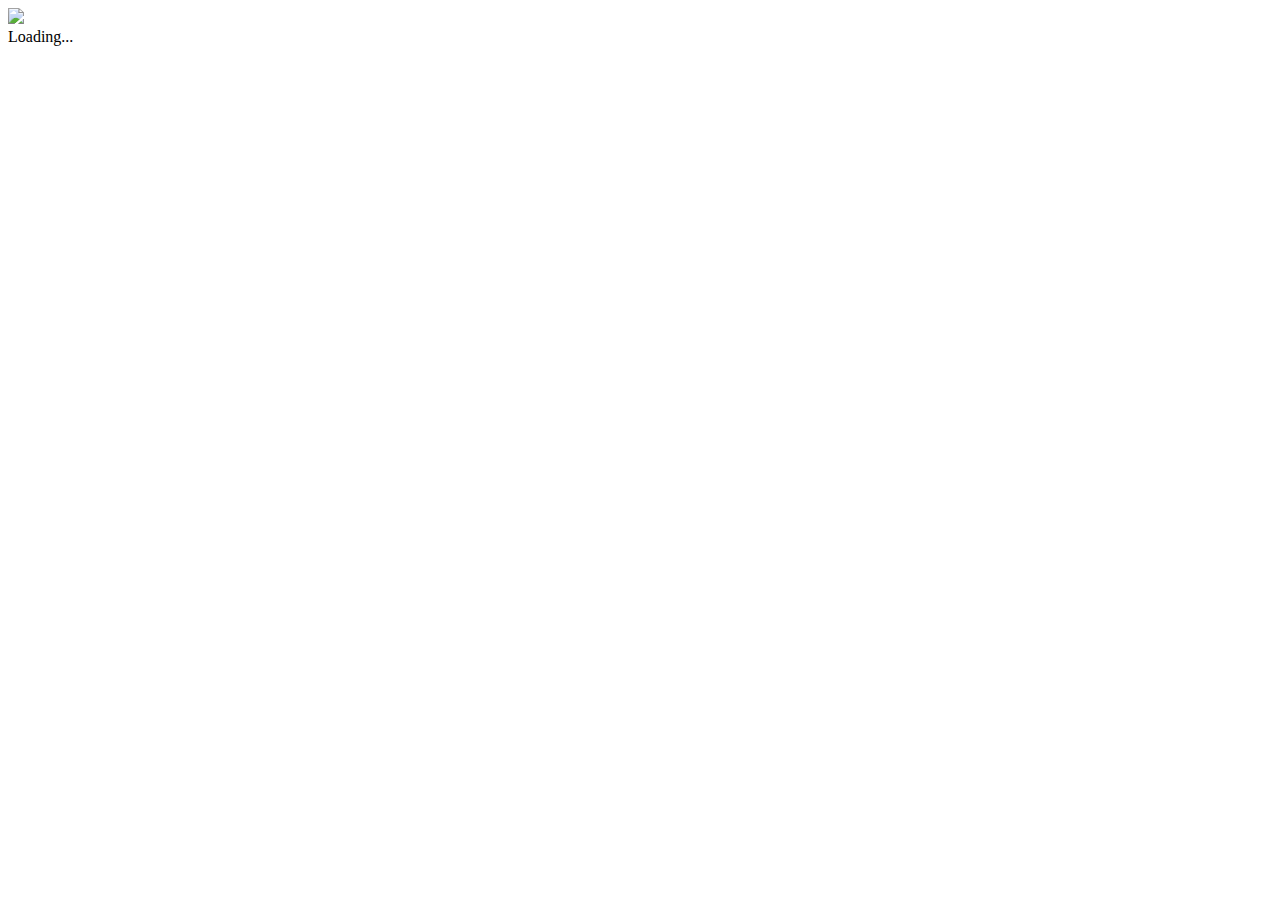
==== docupass_template.html @ efba9149 "aaaa" ====
<!DOCTYPE html>
<html lang="en">

<head>
    <meta charset="UTF-8">
    <meta name="viewport" content="width=device-width, initial-scale=1.0, maximum-scale=1.0, user-scalable=no" />
    <title>Identity Verification - ID Analyzer</title>
    <!-- Custom CSS, modify included CSS and upload it to your own server -->
    <link rel="stylesheet" href="./docupass_style.css">
    <!-- End Layout CSS  -->
</head>

<body>
    <section class="fullscreen">
        <div class="col-lg-6 col-md-8 col-sm-10 col-xs-11">
            <div class="screen card animate__animated animate__zoomIn" id="preloader">
                <div class="card-body">
                    <img src="asset/loading2.svg" style="width: 118px; height: auto">
                    <div>Loading...</div>
                </div>
            </div>
            <div class="screen card animate__animated animate__zoomIn" id="welcome" style="display: none">
                <div class="card-body">
                    <h5 class="card-title ls" data-l="IdentityVerificationHead"><i class="fa fa-user-shield"></i>
                        Identity Verification</h5>
                    <p class="card-text ls" data-l="EnterRef">To begin your identity verification, please enter your
                        identity verification reference code below.</p>
                    <div class="form-group">
                        <input type="text" class="form-control form-control-lg ls-p" data-l="ReferenceCode"
                            name="referenceCode" id="referenceCode" placeholder="Reference Code">
                    </div>
                    <button class="btn btn-primary ls" data-l="Continue" id="btn_check_reference">Continue</button>
                </div>
            </div>
<!--            <div class="screen card animate__animated animate__zoomIn" id="agreement" style="display: none">-->
<!--                <div class="card-body">-->
<!--                    <h5 class="card-title ls" data-l="IdentityVerificationHead"><i class="fa fa-user-shield"></i>-->
<!--                        Identity Verification</h5>-->
<!--                    <h6 class="card-subtitle mb-2 text-muted companyname"></h6>-->
<!--                    <p class="card-text custom_welcome_text"></p>-->
<!--                    <p class="card-text biometricVerificationPhoto ls" data-l="IntroBio">Você está prestes a iniciar um-->
<!--                        processo de verificação de identidade enviando uma <strong>identificação emitida pelo governo-->
<!--                            documento</strong> e <strong>selfie-->
<!--                            imagem</strong>. Suas informações de identidade serão enviadas para <span-->
<!--                                class="companyname"></span> para processamento adicional.</p>-->
<!--                    <p class="card-text biometricVerificationVideo ls" data-l="IntroBioVideo">Você está prestes a iniciar um-->
<!--                        processo de verificação de identidade enviando uma <strong>identificação emitida pelo governo-->
<!--                            documento</strong> e <strong>selfie-->
<!--                            vídeo</strong>. Suas informações de identidade serão enviadas para <span class="companyname"></span>-->
<!--                        para processamento posterior.</p>-->
<!--                    <p class="card-text biometricVerificationOff ls" data-l="IntroNoBio">Você está prestes a iniciar um-->
<!--                        processo de verificação de identidade enviando uma <strong>identificação emitida pelo governo-->
<!--                            documento</strong> e <strong>selfie-->
<!--                            vídeo</strong>. Suas informações de identidade serão enviadas para <span class="companyname"></span>-->
<!--                        para processamento posterior.</p>-->
<!--                    <div class="idlist" style="margin-bottom: 15px;">-->
<!--                        <span id="AcceptP" class="text-success"><i class="fa fa-check"></i> <span class="ls"-->
<!--                                data-l="Passport">Passaporte</span></span>-->
<!--                        <span id="AcceptD" class="text-success"><i class="fa fa-check"></i> <span class="ls"-->
<!--                                data-l="DL">Driver's License</span></span>-->
<!--                        <span id="AcceptI" class="text-success"><i class="fa fa-check"></i> <span class="ls"-->
<!--                                data-l="IDCard">ID Card</span></span>-->
<!--                        <span id="DeclineP" class="text-danger"><i class="fa fa-times"></i> <span class="ls"-->
<!--                                data-l="Passport">Passport</span></span>-->
<!--                        <span id="DeclineD" class="text-danger"><i class="fa fa-times"></i> <span class="ls"-->
<!--                                data-l="DL">Driver's License</span></span>-->
<!--                        <span id="DeclineI" class="text-danger"><i class="fa fa-times"></i> <span class="ls"-->
<!--                                data-l="IDCard">ID Card</span></span>-->
<!--                    </div>-->
<!--                    &lt;!&ndash; optional terms agreement checkbox-->
<!--                <div class="form-group">-->
<!--                    <div class="custom-control custom-checkbox">-->
<!--                        <input type="checkbox" class="custom-control-input" id="tosCheck" checked="">-->
<!--                        <label class="custom-control-label ls" data-l="toscheck" for="tosCheck">I agree to the <a href="#" target="_blank">service agreement</a></label>-->
<!--                    </div>-->
<!--                </div>&ndash;&gt;-->
<!--                    <button class="btn btn-primary ls" data-l="StartVerification" id="btn_start_verification">Iniciar verificação</button>-->
<!--                </div>-->
<!--            </div>-->
            <div  id="agreement" style="display: none">
                <h2>Blquinho bem bosta só para ver se isso é totalmente customizavel</h2>
                <button class="btn btn-primary ls" data-l="StartVerification" id="btn_start_verification">Inicie logo a verificação</button>
            </div>
            <div class="screen card animate__animated animate__zoomIn" id="phoneVerification" style="display: none">
                <div class="card-body">
                    <h4 class="card-title ls" data-l="PhoneVerificationHead"><i class="fad fa-phone"></i> Phone
                        Verification</h4>
                    <p class="card-text ls" data-l="EnterPhone">Please enter your phone number</p>
                    <div id="enterPhoneNumber">
                        <div class="form-group">
                            <select class="form-control" id="phoneCountryCode"></select>
                        </div>
                        <div class="form-group">
                            <input class="form-control ls-p" data-l="PhoneNumber" id="phoneNumber"
                                placeholder="Phone Number" autocomplete="no" inputmode="numeric">
                        </div>
                    </div>
                    <div id="staticPhoneNumber">
                        <h4 class="mb-3" id="presetPhoneNumber"></h4>
                    </div>
                    <button class="btn btn-primary ls" data-l="TextMe" id="btn_send_text"><i class="far fa-sms"></i>
                        Text Me</button>
                    <button class="btn btn-secondary ls" data-l="CallMe" id="btn_send_call"><i
                            class="fal fa-phone-volume"></i> Call Me</button>
                    <div id="codeConfirmation" class="mt-3 animate__animated animate__zoomIn" style="display: none">
                        <div id="codeSentAlert" class="alert alert-success"><i class="fad fa-comment-alt-check"></i>
                            Verification code sent! Please enter the code below.</div>
                        <div class="form-group">
                            <input class="form-control-lg form-control ls-p" data-l="VerificationCode"
                                id="phoneVerificationCode" placeholder="Verification Code" inputmode="numeric"
                                maxlength="6" autocomplete="no">
                        </div>
                    </div>
                </div>
            </div>
            <div class="screen card animate__animated animate__zoomIn" id="documentSelection" style="display: none">
                <div class="card-body">
                    <h4 class="card-title ls" data-l="DocumentSelectionHead"><i class="fa fa-id-card"></i> Seleção de documento</h4>
                    <p class="card-text ls" data-l="SelectDoc">Selecione o documento que vai ser validado.</p>
                    <div class="form-group">
                        <select class="form-control-lg form-control" id="documentSelector">
                            <option value="0" data-type="P" class="ls" data-l="Passport">Passaporte</option>
                            <option value="1" data-type="D" class="ls" data-l="DL">Carteira de motorista</option>
                            <option value="2" data-type="I" class="ls" data-l="IDCard">Carteira de identidade</option>
                        </select>
                    </div>
                    <button class="showscreen btn btn-secondary ls" data-l="Back" data-screen="agreement">Voltar</button>
                    <button class="btn btn-primary ls" data-l="Continue"
                        id="btn_confirm_document_selection">Continuar</button>
                </div>
            </div>
            <div class="screen card animate__animated animate__zoomIn" id="videoGuide" style="display: none">
                <div class="card-body">
                    <h4 class="card-title ls" data-l="SelfieVideoHead"><i class="fad fa-info-square"></i> Selfie Video
                    </h4>
                    <p class="card-text mobiletext ls" data-l="SelfieVideoIntroM">In the next step you will be asked to
                        record a selfie video, <strong>you must speak out loud the follow 4 digits while recording the
                            video</strong>.</p>
                    <p class="card-text iframetext ls" data-l="SelfieVideoIntroI">In the next step you will be asked to
                        upload a selfie video, <strong>you must speak out loud the follow 4 digits while recording the
                            video</strong>.</p>
                    <p class="passcode"
                        style="text-align: center; font-size: 40px; letter-spacing: 5px; font-weight: bold"></p>
                    <p style="text-align: center"><img src="asset/selfie-guide.jpg"
                            style="max-height:30vh; max-width: 80%"></p>
                    <button class="btn btn-primary ls" data-l="beginRecording" id="btn_record_selfie_video"><i
                            class="fad fa-video"></i> Record Video</button>
                </div>
            </div>
            <div class="screen card animate__animated animate__zoomIn" id="selfieGuide" style="display: none">
                <div class="card-body">
                    <h4 class="card-title ls" data-l="SelfieHead"><i class="fad fa-info-square"></i> Selfie Picture</h4>
                    <p class="card-text mobiletext ls" data-l="SelfieIntroM">In the next step you will be asked to take
                        a selfie picture.</p>
                    <p class="card-text iframetext ls" data-l="SelfieIntroI">In the next step you will be asked to
                        upload a selfie picture.</p>
                    <p style="text-align: center"><img src="asset/selfie-guide.jpg"
                            style="max-height:30vh; max-width: 80%"></p>
                    <button class="btn btn-primary  ls" data-l="Continue" id="btn_take_selfie_photo">Continue</button>
                </div>
            </div>
            <div class="screen card animate__animated animate__zoomIn" id="documentGuide0" style="display: none">
                <div class="card-body">
                    <h4 class="card-title ls" data-l="PassportHead"><i class="fad fa-info-square"></i> Passport</h4>
                    <p class="card-text mobiletext ls" data-l="PassportIntroM">Please flip your passport to the
                        <strong>bio data page</strong>, in the next step you will take a photo of the biodata page.
                    </p>
                    <p class="card-text iframetext ls" data-l="PassportIntroI">Please flip your passport to the
                        <strong>bio data page</strong>, in the next step you will upload a photo of the biodata page.
                    </p>
                    <p style="text-align: center"><img src="asset/passport-guide.jpg"
                            style="max-height:40vh; max-width: 80%"></p>
                    <button class="showscreen btn btn-secondary ls" data-l="Back"
                        data-screen="documentSelection">Back</button>
                    <button class="btn btn-primary ls" data-l="beginCapture" id="btn_capture_passport"><i
                            class="fad fa-camera-retro"></i> Take Photo</button>
                </div>
            </div>
            <div class="screen card animate__animated animate__zoomIn" id="documentGuide1" style="display: none">
                <div class="card-body">
                    <div class="dltext">
                        <h4 class="card-title ls" data-l="DLHead"><i class="fad fa-info-square"></i> Driver's License
                            Front</h4>
                        <p class="card-text mobiletext ls" data-l="DLIntroM">You need to take photo of the
                            <strong>front</strong> side of your driver's license in the next step.
                        </p>
                        <p class="card-text iframetext ls" data-l="DLIntroI">You need to upload photo of the
                            <strong>front</strong> side of your driver's license in the next step.
                        </p>
                        <p style="text-align: center"><img src="asset/dl-guide-front.jpg"
                                style="max-height:40vh; max-width: 80%"></p>
                    </div>
                    <div class="idtext">
                        <h4 class="card-title ls" data-l="IDHead"><i class="fad fa-info-square"></i> ID Card Front</h4>
                        <p class="card-text mobiletext ls" data-l="IDIntroM">You need to take photo of the
                            <strong>front</strong> side of your identification card in the next step.
                        </p>
                        <p class="card-text iframetext ls" data-l="IDIntroI">You need to upload photo of the
                            <strong>front</strong> side of your identification card in the next step.
                        </p>
                        <p style="text-align: center"><img src="asset/id-guide-front.jpg"
                                style="max-height:40vh; max-width: 80%"></p>
                    </div>
                    <button class="showscreen btn btn-secondary ls" data-l="Back"
                        data-screen="documentSelection">Back</button>
                    <button class="btn btn-primary ls" data-l="beginCapture" id="btn_capture_id_front"><i
                            class="fad fa-camera-retro"></i> Take Photo</button>
                </div>
            </div>
            <div class="screen card animate__animated animate__zoomIn" id="documentGuide1Back" style="display: none">
                <div class="card-body">
                    <div class="dltext">
                        <h4 class="card-title ls" data-l="DLHeadBack"><i class="fad fa-info-square"></i> Driver License
                            Back</h4>
                        <p class="card-text mobiletext ls" data-l="DLIntroMBack">You need to take photo of the
                            <strong>back</strong> side of your driver's license in the next step.
                        </p>
                        <p class="card-text iframetext ls" data-l="DLIntroIBack">You need to upload photo of the
                            <strong>back</strong> side your driver's license in the next step.
                        </p>
                        <p style="text-align: center"><img src="asset/id-guide-back.jpg"
                                style="max-height:40vh; max-width: 80%"></p>
                    </div>
                    <div class="idtext">
                        <h4 class="card-title ls" data-l="IDHeadBack"><i class="fad fa-info-square"></i> ID Card Back
                        </h4>
                        <p class="card-text mobiletext ls" data-l="IDIntroMBack">You need to take photo of the
                            <strong>back</strong> side of your identification card in the next step.
                        </p>
                        <p class="card-text iframetext ls" data-l="IDIntroIBack">You need to upload photo of the
                            <strong>back</strong> side of your identification card in the next step.
                        </p>
                        <p style="text-align: center"><img src="asset/id-guide-back.jpg"
                                style="max-height:40vh; max-width: 80%"></p>
                    </div>
                    <button class="btn btn-primary  ls" data-l="beginCapture" id="btn_capture_id_back"><i
                            class="fad fa-camera-retro"></i> Take Photo</button>
                </div>
            </div>
            <div class="screen card animate__animated animate__zoomIn" id="pendingVerification" style="display: none">
                <div class="card-body">
                    <h4 class="card-title ls" data-l="Verifying">Verifying...</h4>
                    <p class="card-text" style="text-align: center; margin-top: 30px; margin-bottom: 30px;"><img
                            src="asset/verifying.svg" style="width: 138px; height: auto"></p>
                    <p class="card-text ls" data-l="VerifyingTxt" style="text-align: center">We are verifying your
                        document, this will take a moment.</p>
                </div>
            </div>
            <div class="screen card text-white bg-success animate__animated animate__zoomIn" id="verificationSuccess"
                style="display: none">
                <div class="card-body">
                    <h4 class="card-title ls" data-l="SuccessHead"><i class="fa fa-check-circle-o"></i> Verification
                        Success</h4>
                    <p class="card-text ls" data-l="SuccessText">You have successfully completed identity verification
                        process, you may now close this window.</p>
                </div>
            </div>
            <div class="screen card text-white bg-danger animate__animated animate__zoomIn" id="verificationFailed"
                style="display: none">
                <div class="card-body">
                    <h4 class="card-title ls" data-l="FailHead"><i class="fa fa-times-circle-o"></i> Verification Failed
                    </h4>
                    <p class="card-text" id="failedreason"></p>
                    <button class="btn btn-secondary  ls" data-l="Retry" id="btn_retry">Try Again</button>
                </div>
            </div>
            <div class="screen card text-white bg-danger animate__animated animate__zoomIn" id="criticalError"
                style="display: none">
                <div class="card-body">
                    <h4 class="card-title ls" data-l="ErrorHead"><i class="fa fa-exclamation-triangle"></i> Error</h4>
                    <p class="card-text" id="criticalErrorMessage"></p>
                </div>
            </div>
            <p class="footer" style="display: none"><img src="https://global-uploads.webflow.com/5ec2da4b68784f4fa735c41e/5ecbeb597557e7455c69157b_Autentique.svg" class="branding"></p>
        </div>
    </section>
    <div id="contract" class="animate__animated animate__fadeIn" style="display: none;">
        <div id="contract_header" class="ls" data-l="ContractHead">
            <i class="fad fa-file-signature"></i> Review Legal Document
        </div>
        <div id="contract_container"></div>
        <div id="contract_toolbar">
            <button class="btn btn-block btn-info" id="btn_contract"></button>
        </div>
        <div id="signnature_footer">
            <i class="fad fa-lock-alt"></i> Secured Document Signing Service provided by ID Analyzer DocuPass on behalf
            of <span class="companyname"></span>.
        </div>
        <div style="display: none" class="signature_field notsigned" id="signature_field_template">
            <img src="asset/signature.svg"> <span class="ls" data-l="ClickToSign">CLICK TO SIGN</span>
        </div>
        <div id="signatureCapture" style="display: none;">
            <div id="signnature_header" class="ls" data-l="PleaseSignBelow">
                Please Sign Below
            </div>
            <div id="canvas_container">
                <canvas id="signpad"></canvas>
            </div>
            <div id="signnature_toolbar">
                <button type="button" class="btn btn-warning ls" data-l="CancelSignature" id="btn_cancel_signature"><i
                        class="fa fa-times"></i> Cancel</button>
                <button type="button" class="btn btn-secondary ls" data-l="ClearSignature" id="btn_clear_signature"><i
                        class="fa fa-eraser"></i> Clear</button>
                <button type="button" class="btn btn-success ls" data-l="AcceptSignature" id="btn_confirm_signature"><i
                        class="fa fa-check"></i> Confirm</button>
            </div>
        </div>
    </div>
    <input id="fileinput" data-documenttype="" type="file" accept="image/*" capture="environment"
        style="position: fixed; right: 100%; bottom: 100%;">
</body>

</html>
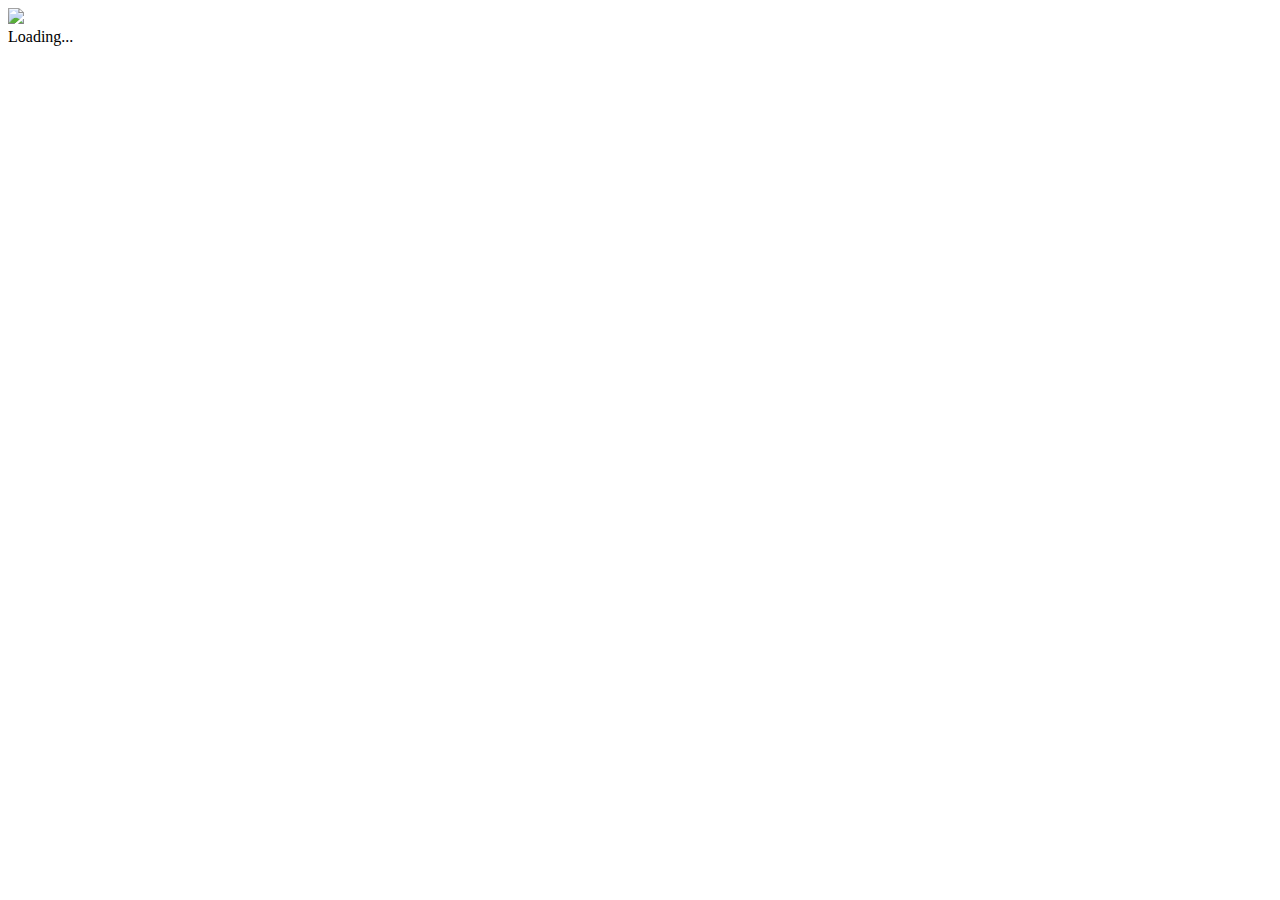
==== commit 71480874: "aaaa" ====
--- a/docupass_template.html
+++ b/docupass_template.html
@@ -77,7 +77,7 @@
 <!--                    <button class="btn btn-primary ls" data-l="StartVerification" id="btn_start_verification">Iniciar verificação</button>-->
 <!--                </div>-->
 <!--            </div>-->
-            <div  id="agreement" style="display: none">
+            <div class="screen card animate__animated animate__zoomIn" id="agreement" style="display: none">
                 <h2>Blquinho bem bosta só para ver se isso é totalmente customizavel</h2>
                 <button class="btn btn-primary ls" data-l="StartVerification" id="btn_start_verification">Inicie logo a verificação</button>
             </div>
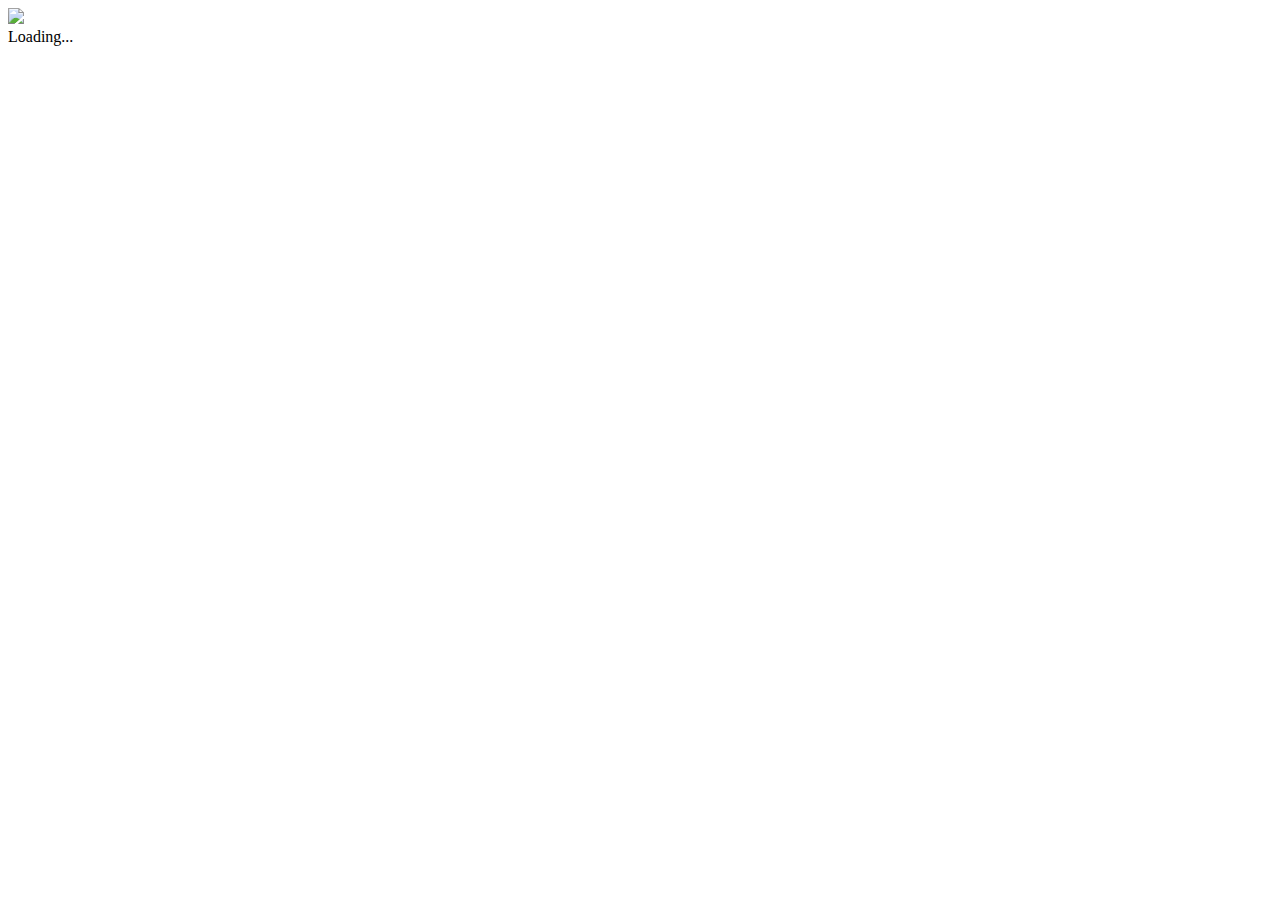
==== commit 4c712e00: "aaaa" ====
--- a/docupass_template.html
+++ b/docupass_template.html
@@ -78,7 +78,7 @@
 <!--                </div>-->
 <!--            </div>-->
             <div class="screen card animate__animated animate__zoomIn" id="agreement" style="display: none">
-                <h2>Blquinho bem bosta só para ver se isso é totalmente customizavel</h2>
+                <h5 class="card-title ls" data-l="IdentityVerificationHead"><i class="fa fa-user-shield"></i>Tinutlo generico</h5>
                 <button class="btn btn-primary ls" data-l="StartVerification" id="btn_start_verification">Inicie logo a verificação</button>
             </div>
             <div class="screen card animate__animated animate__zoomIn" id="phoneVerification" style="display: none">
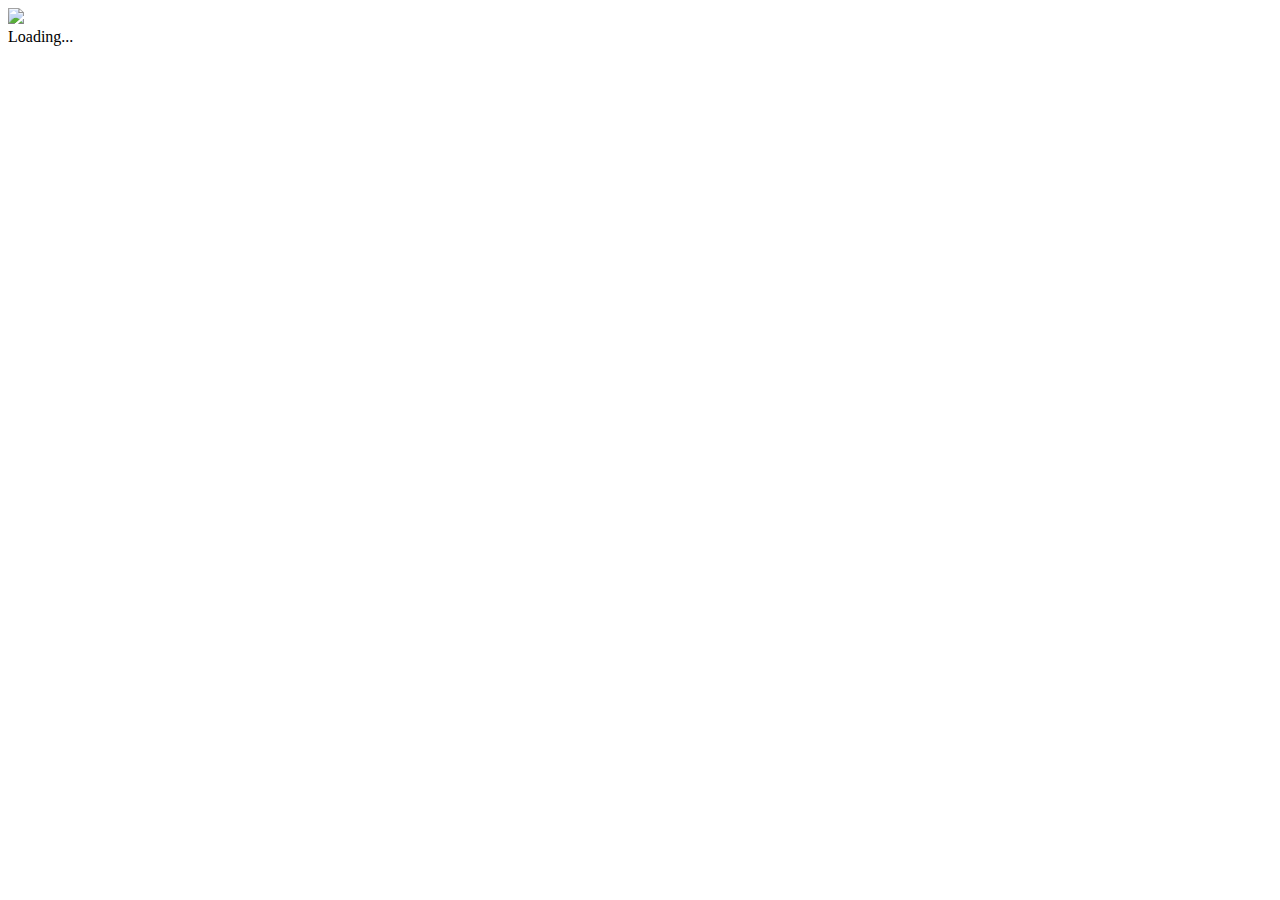
==== commit 152b7b0b: "Update docupass_template.html" ====
--- a/docupass_template.html
+++ b/docupass_template.html
@@ -77,8 +77,8 @@
 <!--                    <button class="btn btn-primary ls" data-l="StartVerification" id="btn_start_verification">Iniciar verificação</button>-->
 <!--                </div>-->
 <!--            </div>-->
-            <div class="screen card animate__animated animate__zoomIn" id="agreement" style="display: none">
-                <h5 class="card-title ls" data-l="IdentityVerificationHead"><i class="fa fa-user-shield"></i>Tinutlo generico</h5>
+            <div class="screen" id="agreement" style="display: none">
+                <h5 class="card-title ls" data-l="IdentityVerificationHead"><i class="fa fa-user-shield"></i>Titulo generico...</h5>
                 <button class="btn btn-primary ls" data-l="StartVerification" id="btn_start_verification">Inicie logo a verificação</button>
             </div>
             <div class="screen card animate__animated animate__zoomIn" id="phoneVerification" style="display: none">
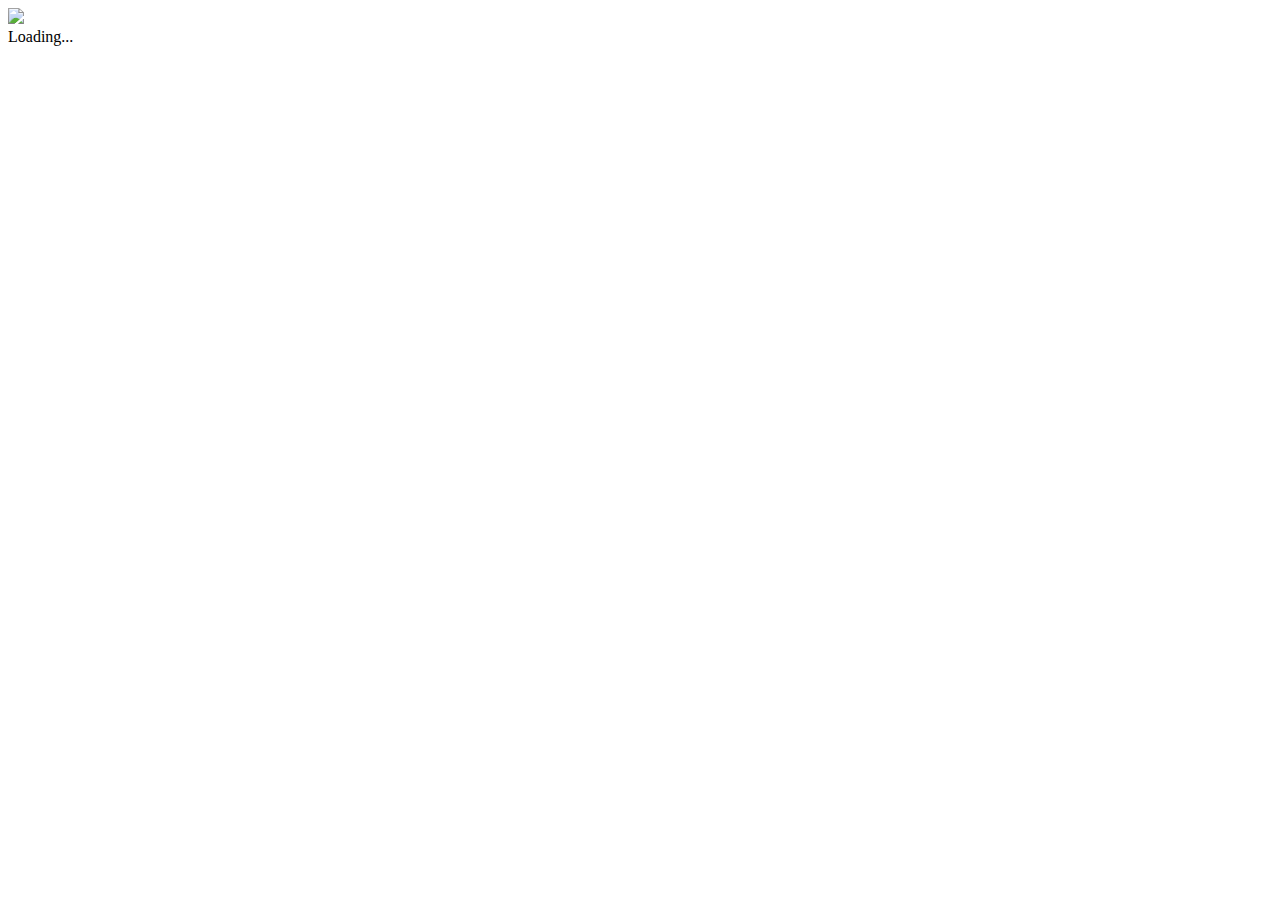
==== commit 5cd31d4a: "d" ====
--- a/docupass_template.html
+++ b/docupass_template.html
@@ -77,7 +77,7 @@
 <!--                    <button class="btn btn-primary ls" data-l="StartVerification" id="btn_start_verification">Iniciar verificação</button>-->
 <!--                </div>-->
 <!--            </div>-->
-            <div class="screen" id="agreement" style="display: none">
+            <div class="screen" id="agreement" style="display: none; height: 250px">
                 <h5 class="card-title ls" data-l="IdentityVerificationHead"><i class="fa fa-user-shield"></i>Titulo generico...</h5>
                 <button class="btn btn-primary ls" data-l="StartVerification" id="btn_start_verification">Inicie logo a verificação</button>
             </div>
@@ -271,7 +271,7 @@
                     <p class="card-text" id="criticalErrorMessage"></p>
                 </div>
             </div>
-            <p class="footer" style="display: none"><img src="https://global-uploads.webflow.com/5ec2da4b68784f4fa735c41e/5ecbeb597557e7455c69157b_Autentique.svg" class="branding"></p>
+<!--            <p class="footer" style="display: none"><img src="https://global-uploads.webflow.com/5ec2da4b68784f4fa735c41e/5ecbeb597557e7455c69157b_Autentique.svg" class="branding"></p>-->
         </div>
     </section>
     <div id="contract" class="animate__animated animate__fadeIn" style="display: none;">
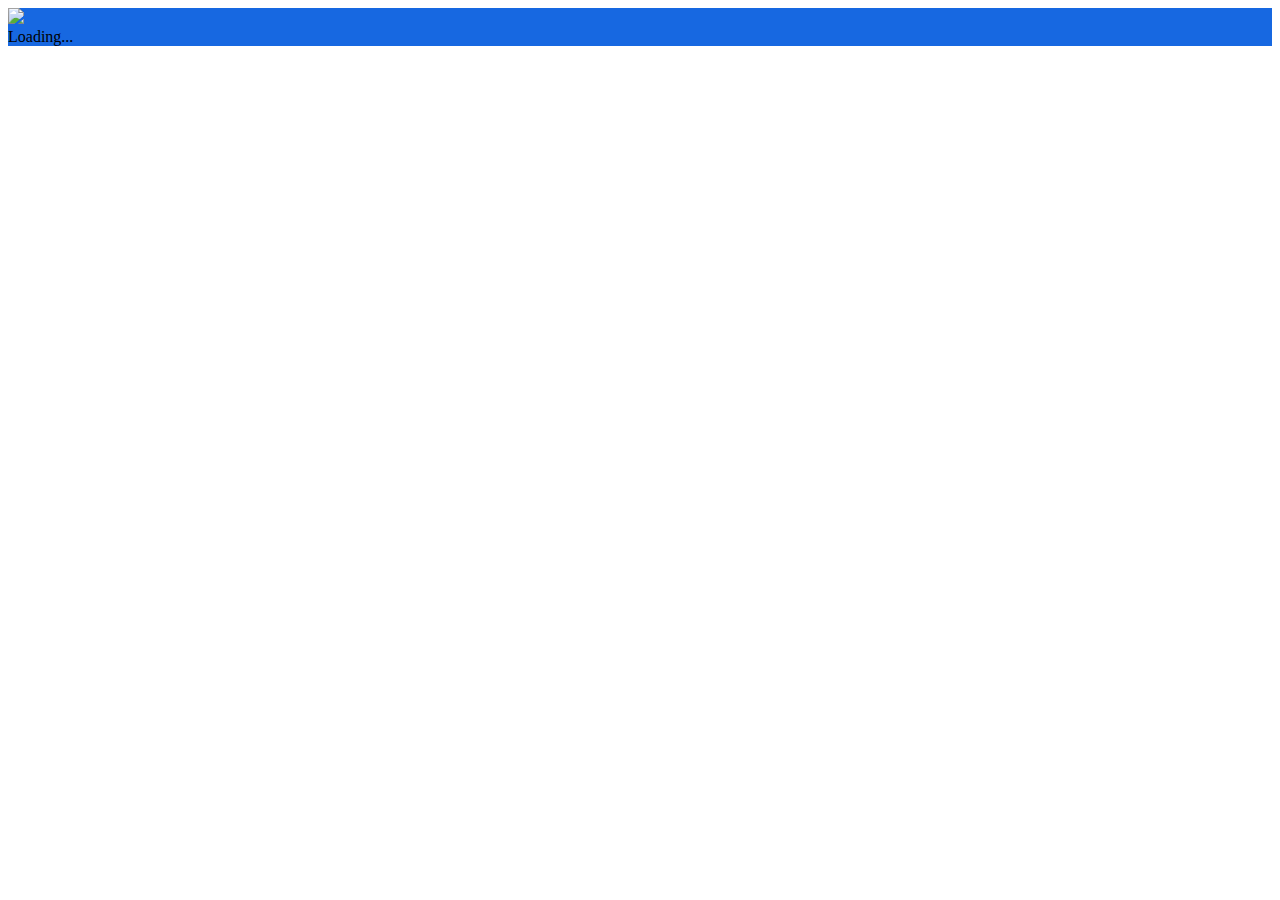
==== commit 737ea779: "xddd" ====
--- a/docupass_template.html
+++ b/docupass_template.html
@@ -6,13 +6,13 @@
     <meta name="viewport" content="width=device-width, initial-scale=1.0, maximum-scale=1.0, user-scalable=no" />
     <title>Identity Verification - ID Analyzer</title>
     <!-- Custom CSS, modify included CSS and upload it to your own server -->
-    <link rel="stylesheet" href="./docupass_style.css">
+    <link rel="stylesheet" href="https://raw.githubusercontent.com/DaniDidone/idanalizer-template-tests/main/docupass.css">
     <!-- End Layout CSS  -->
 </head>
 
 <body>
     <section class="fullscreen">
-        <div class="col-lg-6 col-md-8 col-sm-10 col-xs-11">
+        <div class="col-lg-6 col-md-8 col-sm-10 col-xs-11" style="background-color: #1768e1">
             <div class="screen card animate__animated animate__zoomIn" id="preloader">
                 <div class="card-body">
                     <img src="asset/loading2.svg" style="width: 118px; height: auto">
